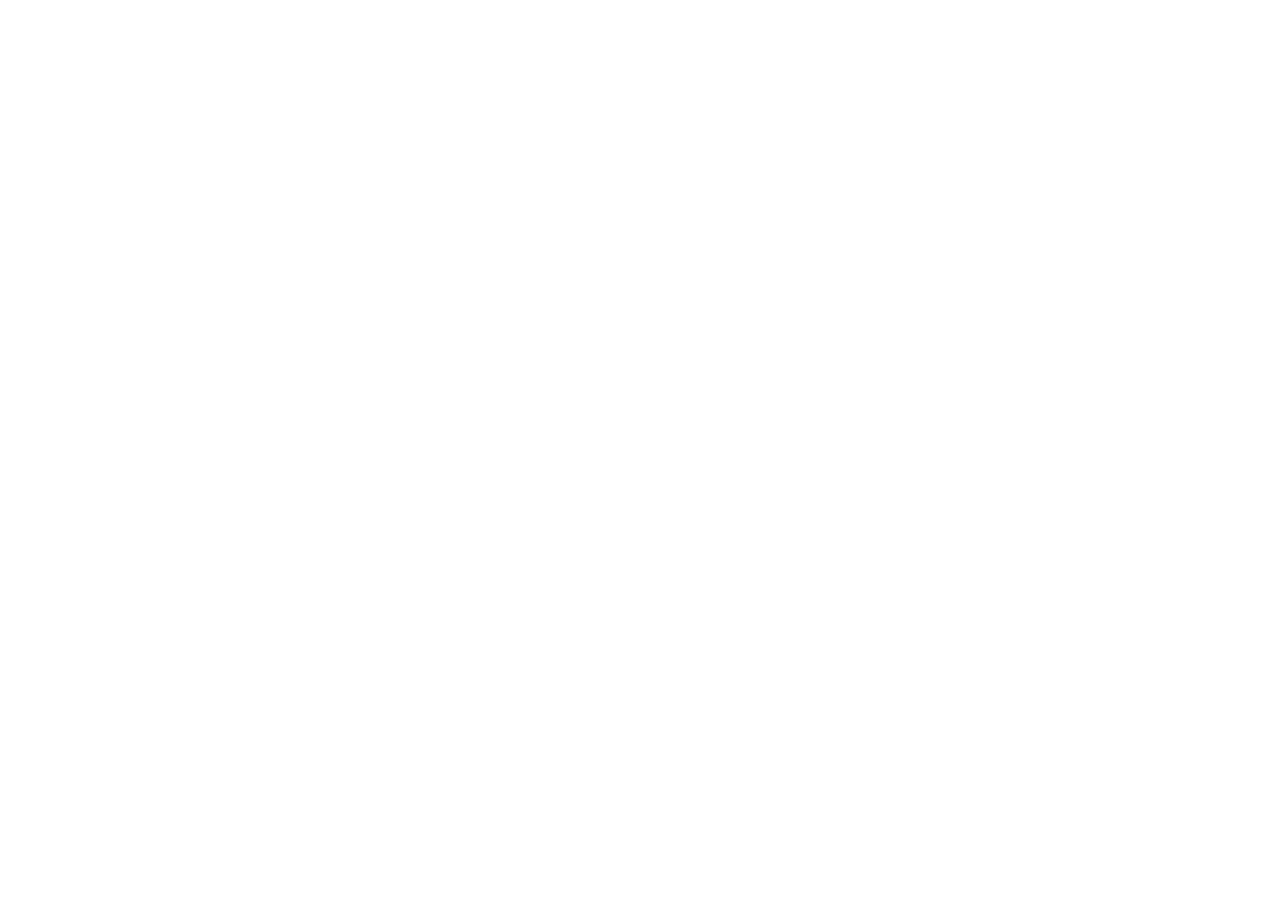
==== 2-labbymezzage/index.html @ b0649b15 "Create initial structure" ====
<!DOCTYPE html>
<html>
    <head>
        <meta charset="utf-8" />
        <title>Labby Mezzage</title>
        <link rel="stylesheet" href="main.css" />
    </head>
    <body>
        <script src="mezzage.js"></script>
    </body>
</html>
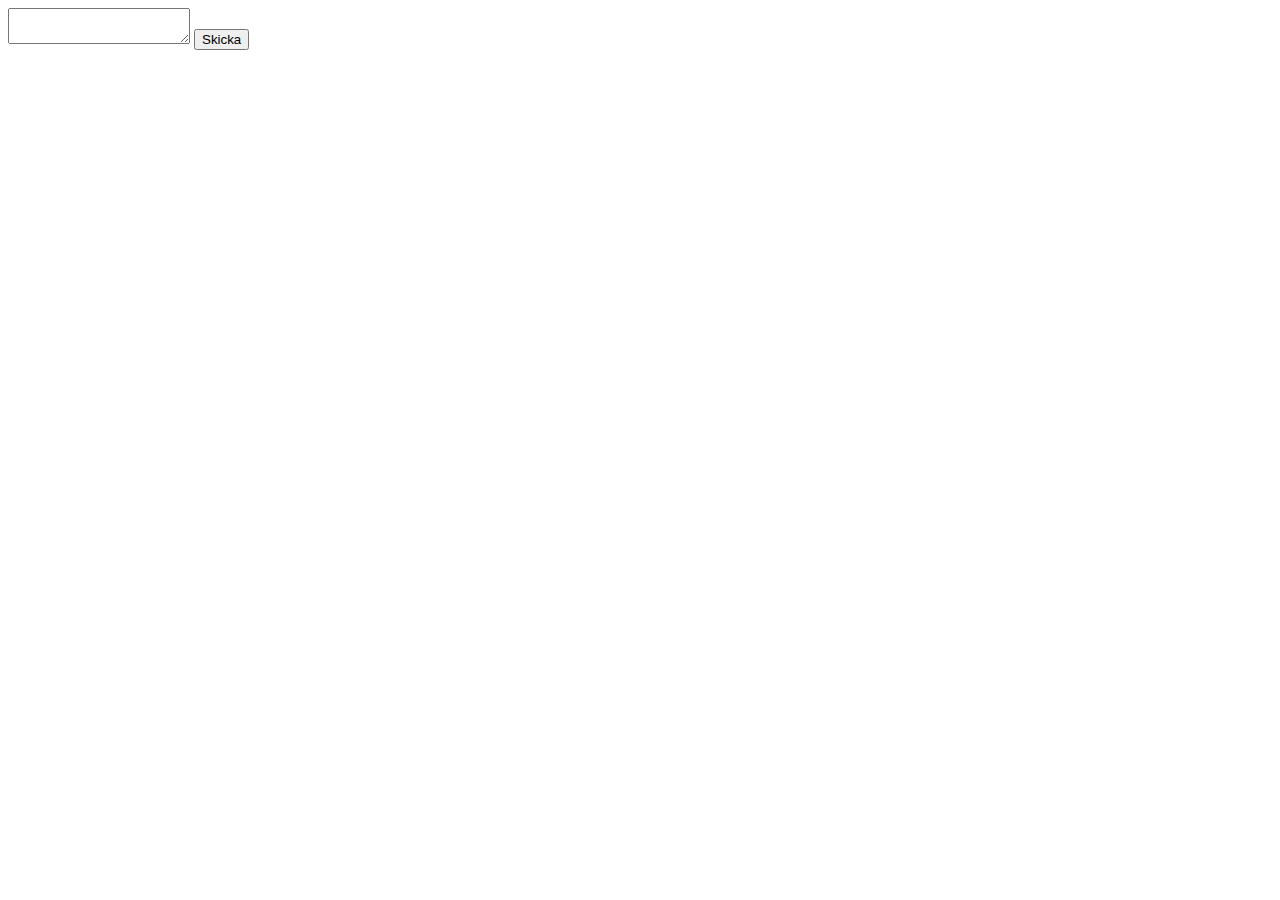
==== commit f6d65c9d: "Create HTML structure" ====
--- a/2-labbymezzage/index.html
+++ b/2-labbymezzage/index.html
@@ -6,6 +6,15 @@
         <link rel="stylesheet" href="main.css" />
     </head>
     <body>
+        <div id="messageboard" class="messageboard">
+            <div class="container">
+                <div class="messages"></div>
+                <div class="write">
+                    <textarea></textarea>
+                    <button>Skicka</button>
+                </div>
+            </div>
+        </div>
         <script src="mezzage.js"></script>
     </body>
 </html>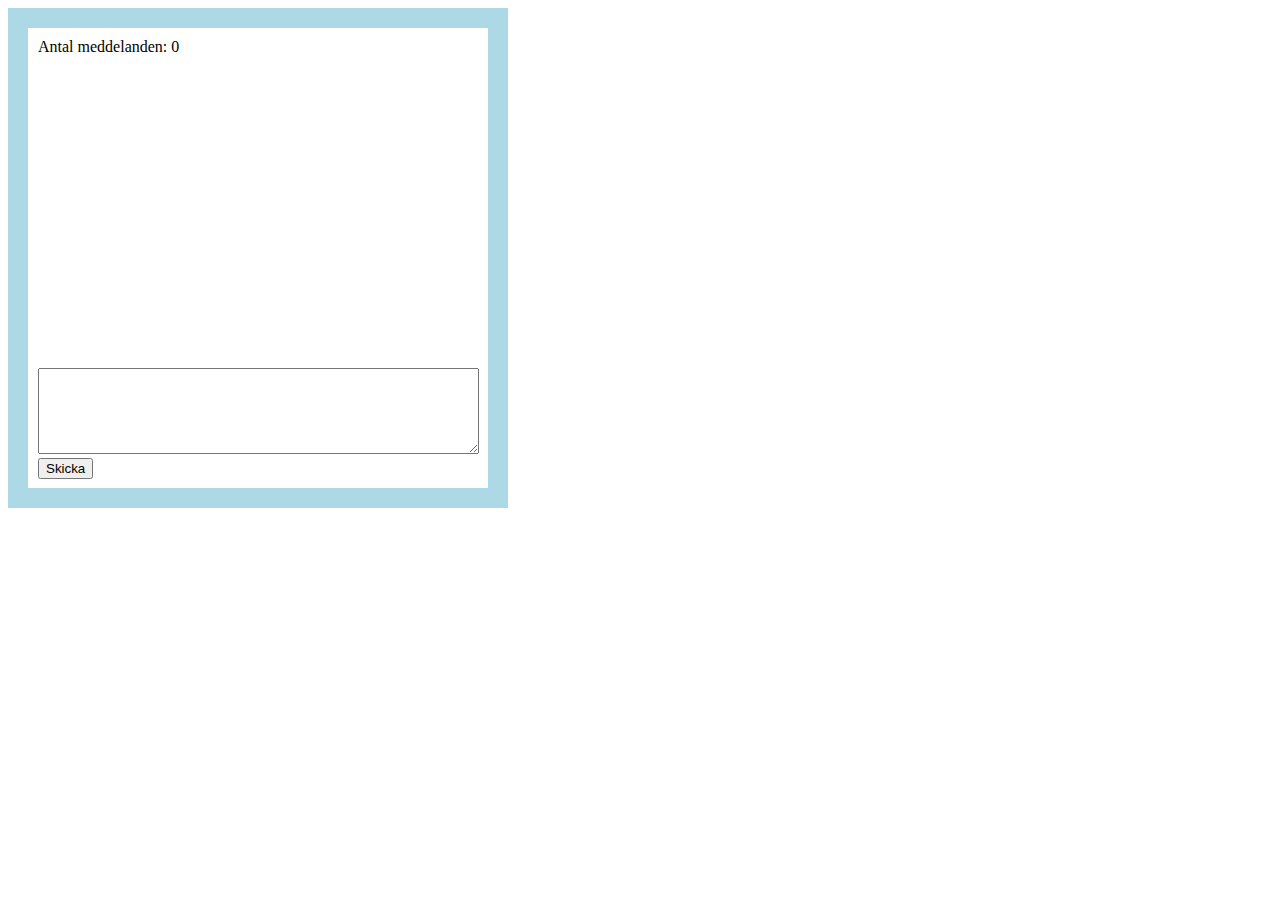
==== commit 69bf71c1: "Push messages to DOM" ====
--- a/2-labbymezzage/index.html
+++ b/2-labbymezzage/index.html
@@ -9,6 +9,7 @@
         <div id="messageboard" class="messageboard">
             <div class="container">
                 <div class="messages"></div>
+                <span class="counter"></span>
                 <div class="write">
                     <textarea></textarea>
                     <button>Skicka</button>
--- a/2-labbymezzage/main.css
+++ b/2-labbymezzage/main.css
@@ -0,0 +1,29 @@
+.messageboard {
+  position: relative;
+  width: 500px;
+  height: 500px;
+  background-color: lightblue; }
+  .messageboard .container {
+    position: absolute;
+    top: 0;
+    left: 0;
+    margin: 20px;
+    padding: 10px;
+    width: 440px;
+    height: 440px;
+    background-color: #ffffff; }
+    .messageboard .container .messages {
+      position: absolute;
+      top: 10px;
+      left: 10px;
+      width: 440px;
+      height: 310px;
+      overflow: auto; }
+    .messageboard .container .write {
+      position: absolute;
+      left: 10px;
+      bottom: 10px;
+      height: 110px; }
+      .messageboard .container .write textarea {
+        width: 435px;
+        height: 80px; }
